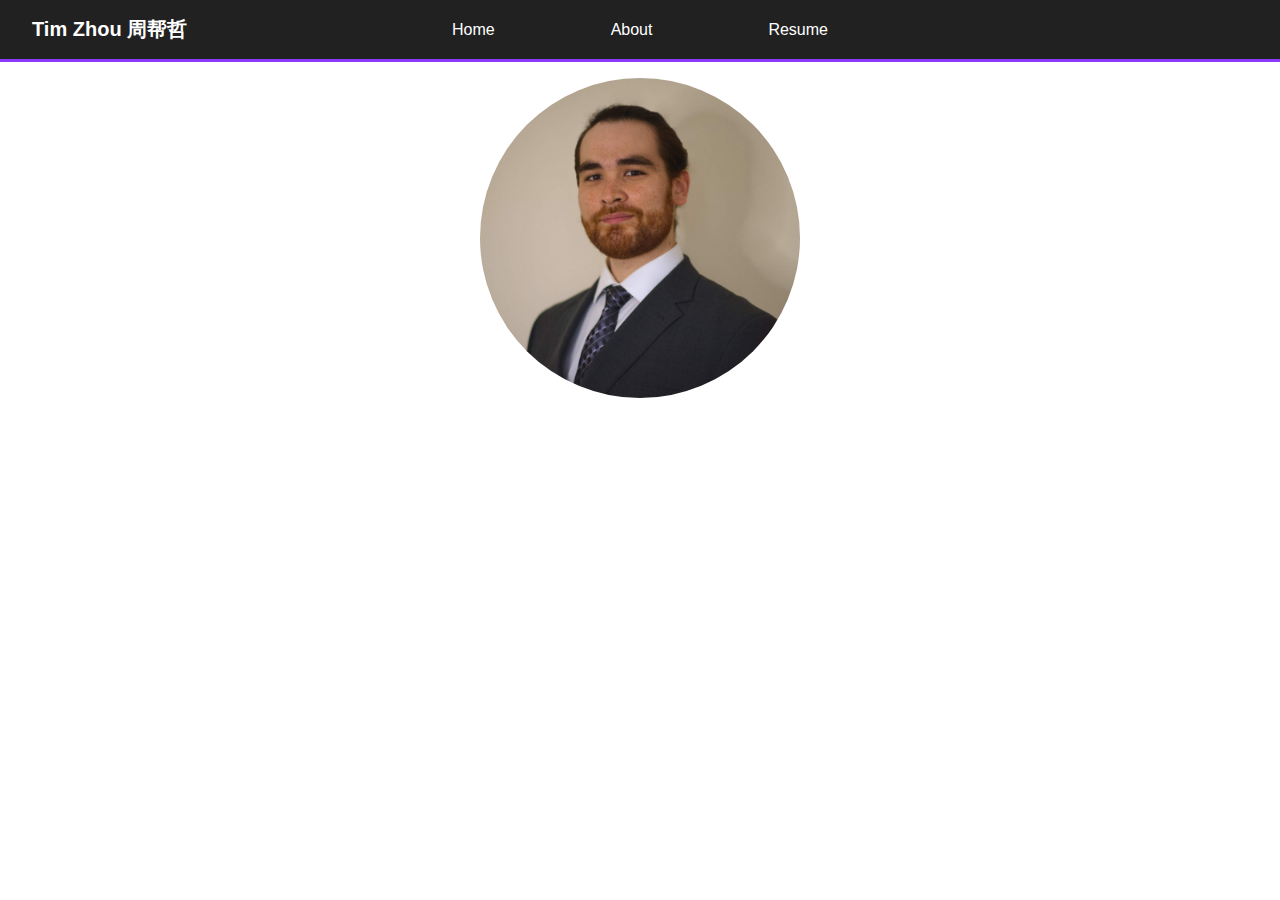
==== about.html @ 7d4e4eee "added links for about and homepage. Added images for both these pages as well. Starting to add some " ====
<!DOCTYPE html>
<html lang="en">
<head>
  <meta charset="UTF-8">
  <meta http-equiv="X-UA-Compatible" content="IE=edge">
  <meta name="viewport" content="width=device-width, initial-scale=1.0">
  <title>About</title>
  <link rel="stylesheet" href="css/BaseSettings.css">
  <link rel="stylesheet" href="css/NavbarHeader.css">
  <link rel="stylesheet" href="css/about/AboutMainContent.css">
</head>
<body>
  <header>
    <div class="header-container">
      
      <!-- Hamburger nav that works with pure css -->
      <input type="checkbox" id="hamburger-toggle">
      <div class="flex-hamburger">
        <label for="hamburger-toggle" class="hamburger">
          <span></span>
          <span></span>
        </label>
      </div>
  
      <!-- Drop down menu when nav is clicked on small width screen -->
      <nav class="flex-hamburger-menu">
        <a href="index.html">Home</a>
        <a href="about.html">About</a>
        <a href="#">Resume</a>
      </nav>
  
      <!-- (Placeholder for logo) & Name (personal website) -->
      <h1 class="flex-logo">
        <img style="display: none" src="##" alt="Tim Zhou's Logo">
        Tim Zhou 周帮哲
      </h1>
  
      <!-- Menu for larger width screen -->
      <nav class="menu flex-menu">
        <a href="index.html">Home</a>
        <a href="about.html">About</a>
        <a href="#">Resume</a>
      </nav>
  
      <div class="flex-nav-placeholder"></div>
  
    </div>
  </header>
  <main>
    <figure id="corporate-headshot-container">
      <img src="images/corporate-portrait-9-3-22.jpg" alt="Tim Zhou, Corporate Headshot" id="corporate-headshot">
    </figure>
  </main>
</body>
</html>
---- css/BaseSettings.css ----
/* Variables */
:root {
  --primary: #8c38ff;
  --light: #fff;
  --dark: #212121;
  --background: #fff;
}

/* Setting defaults for website */
* {
  margin: 0;
  padding: 0;
  box-sizing: border-box;
  font-family: "Fira sans", sans-serif;
}
---- css/NavbarHeader.css ----
header {
  /* Keep at top of screen */
  position: -webkit-sticky;
  position: -moz-sticky;
  position: -o-sticky;
  position: -ms-sticky;
  position: sticky;
  top: 0;

  /* Always at the front of content */
  z-index: 99;

  /* Formatting */
  background-color: var(--dark);
  /* Top & bottom / Left & right */
  padding: 16px 32px;
  border-bottom: 3px solid var(--primary);
}

/* Flexbox in header */
.header-container {
  display: flex;
  flex-wrap: wrap;
  align-self: flex-start;
}

/* Sections of flexbox container in header. Settings for small width screens */
.flex-hamburger {
  flex: 1 1 15%;
  display: flex;
  justify-content: flex-start;
  align-self: center;
  order: 1;
}
.flex-logo {
  flex: 1 1 70%;
  color: var(--light);
  display: flex;
  justify-content: center;
  user-select: none;
  order: 2;
  font-size: 1.25rem;
}
.flex-menu {
  display: none;
  order: 3;
}
.flex-nav-placeholder {
  flex: 1 1 15%;
  order: 4;
}
.flex-hamburger-menu {
  order: 5;

  display: flex;
  flex-direction: column;
  flex-basis: 100%;
  align-content: stretch;
  align-items: center;
  justify-content: space-evenly;
  height: 0;
  opacity: 0;

  transition: 0.5s;
}

/* Navigation on small width screens */
#hamburger-toggle {
  display: none;
}
.hamburger {
  /* Can't highlight this button */
  user-select: none;

  appearance: none;
  border: none;
  outline: none;
  background: none;
  cursor: pointer;
}

.hamburger span {
  display: block;
  width: 1.875rem;
  height: 0.1875rem;
  margin-top: 0.3125rem;
  margin-bottom: 0.3125rem;
  position: relative;

  background-color: var(--light);
  border-radius: 6px;
  z-index: 1;

  /* Starts from top left of origin */
  transform-origin: 0 0;

  transition: 0.4s;
}

/* Animation for when hamburger button clicked */
#hamburger-toggle:checked + div > label > span:nth-child(1) {
  transform: translate(2px, -6px) rotate(45deg);
}
#hamburger-toggle:checked + div > label > span:nth-child(2) {
  transform: translate(0px, 7px) rotate(-45deg);
}

#hamburger-toggle:checked ~ .flex-hamburger-menu {
  order: 5;
  height: 6rem;
  opacity: 1;
}

/* Menu button appearance */
.flex-hamburger-menu a,
.menu a {
  color: var(--light);
  text-decoration: none;
}

/* Settings when width is larger than 768 pixels */
@media (min-width: 768px) {
  .hamburger {
    display: none;
  }
  .flex-hamburger {
    display: none;
  }
  .flex-hamburger-menu {
    display: none;
  }
  #hamburger-toggle:checked ~ .flex-hamburger-menu {
    display: none;
  }
  .flex-menu {
    flex: 1 1 50%;
    display: flex;
    justify-content: space-evenly;
    align-self: center;
  }
  .flex-logo {
    flex: 1 1 25%;
    justify-content: flex-start;
  }
  .flex-nav-placeholder {
    flex: 1 1 25%;
  }
}

/* Only allow hover animation on mouse-like primary input device */
@media (hover: hover) {
  .hamburger:hover span:nth-child(2) {
    transform: translateX(5px);
  }
}
---- css/about/AboutMainContent.css ----
#corporate-headshot-container {
  display: flex;
  width: 100%;
  justify-content: center;
  padding: 16px;
}

#corporate-headshot {
  object-fit: cover;
  object-position: 0px -3.5rem;
  width: 20rem;
  height: 20rem;
  border-radius: 50%;
}
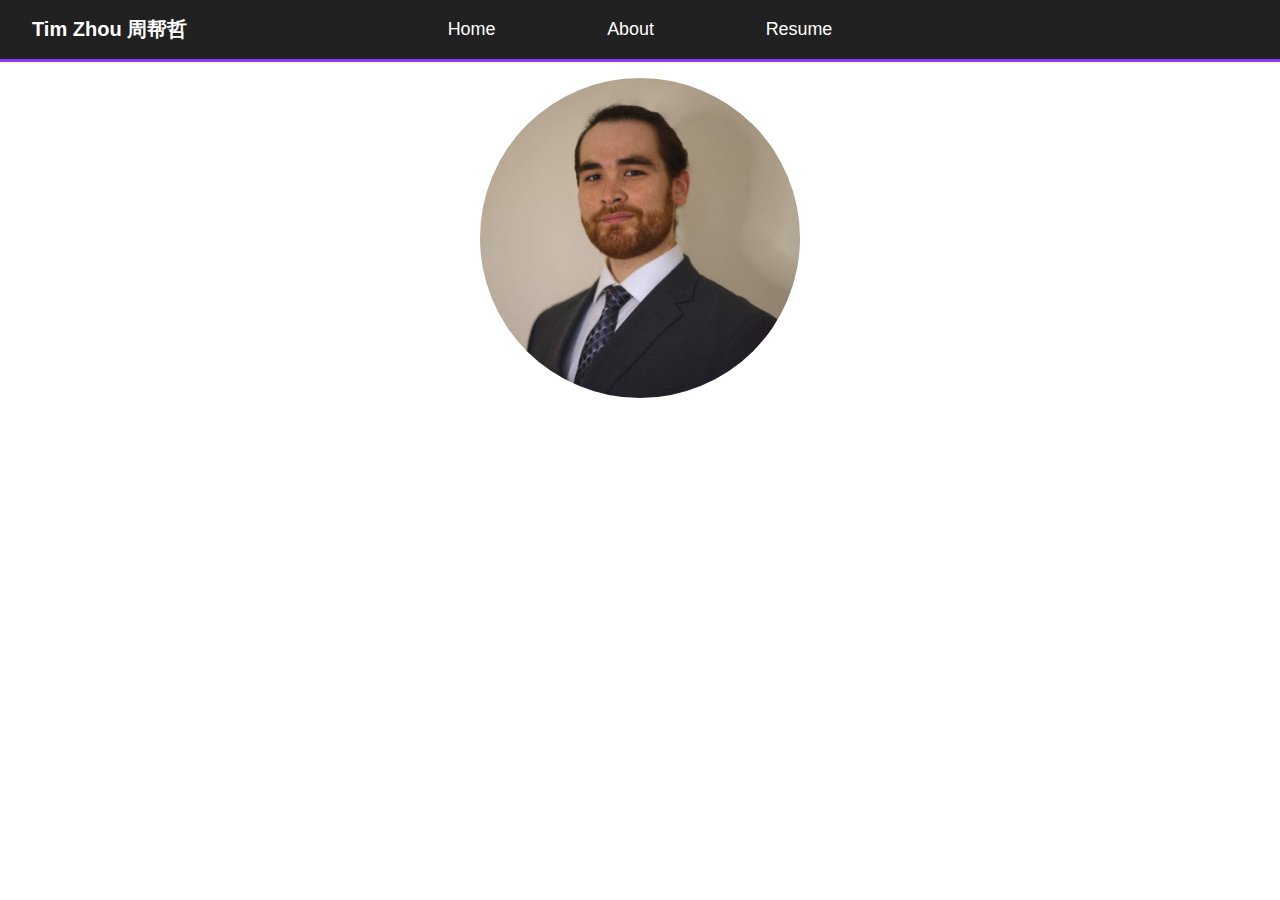
==== commit c0d74226: "Add the Open Sans font to the project" ====
--- a/about.html
+++ b/about.html
@@ -5,6 +5,7 @@
   <meta http-equiv="X-UA-Compatible" content="IE=edge">
   <meta name="viewport" content="width=device-width, initial-scale=1.0">
   <title>About</title>
+  <link rel="stylesheet" href="css/fonts.css">
   <link rel="stylesheet" href="css/BaseSettings.css">
   <link rel="stylesheet" href="css/NavbarHeader.css">
   <link rel="stylesheet" href="css/about/AboutMainContent.css">
--- a/css/fonts.css
+++ b/css/fonts.css
@@ -0,0 +1,174 @@
+/* Open Sans Font Family */
+@font-face {
+  font-family: "Open Sans";
+  src: url("fonts/OpenSans/OpenSans-Italic.eot");
+  src: url("fonts/OpenSans/OpenSans-Italic.eot?#iefix")
+      format("embedded-opentype"),
+    url("fonts/OpenSans/OpenSans-Italic.woff2") format("woff2"),
+    url("fonts/OpenSans/OpenSans-Italic.woff") format("woff"),
+    url("fonts/OpenSans/OpenSans-Italic.ttf") format("truetype"),
+    url("fonts/OpenSans/OpenSans-Italic.svg#OpenSans-Italic") format("svg");
+  font-weight: normal;
+  font-style: italic;
+  font-display: swap;
+}
+
+@font-face {
+  font-family: "Open Sans";
+  src: url("fonts/OpenSans/OpenSans-ExtraBold.eot");
+  src: url("fonts/OpenSans/OpenSans-ExtraBold.eot?#iefix")
+      format("embedded-opentype"),
+    url("fonts/OpenSans/OpenSans-ExtraBold.woff2") format("woff2"),
+    url("fonts/OpenSans/OpenSans-ExtraBold.woff") format("woff"),
+    url("fonts/OpenSans/OpenSans-ExtraBold.ttf") format("truetype"),
+    url("fonts/OpenSans/OpenSans-ExtraBold.svg#OpenSans-ExtraBold")
+      format("svg");
+  font-weight: bold;
+  font-style: normal;
+  font-display: swap;
+}
+
+@font-face {
+  font-family: "Open Sans";
+  src: url("fonts/OpenSans/OpenSans-SemiBoldItalic.eot");
+  src: url("fonts/OpenSans/OpenSans-SemiBoldItalic.eot?#iefix")
+      format("embedded-opentype"),
+    url("fonts/OpenSans/OpenSans-SemiBoldItalic.woff2") format("woff2"),
+    url("fonts/OpenSans/OpenSans-SemiBoldItalic.woff") format("woff"),
+    url("fonts/OpenSans/OpenSans-SemiBoldItalic.ttf") format("truetype"),
+    url("fonts/OpenSans/OpenSans-SemiBoldItalic.svg#OpenSans-SemiBoldItalic")
+      format("svg");
+  font-weight: 600;
+  font-style: italic;
+  font-display: swap;
+}
+
+@font-face {
+  font-family: "Open Sans";
+  src: url("fonts/OpenSans/OpenSans-Bold.eot");
+  src: url("fonts/OpenSans/OpenSans-Bold.eot?#iefix")
+      format("embedded-opentype"),
+    url("fonts/OpenSans/OpenSans-Bold.woff2") format("woff2"),
+    url("fonts/OpenSans/OpenSans-Bold.woff") format("woff"),
+    url("fonts/OpenSans/OpenSans-Bold.ttf") format("truetype"),
+    url("fonts/OpenSans/OpenSans-Bold.svg#OpenSans-Bold") format("svg");
+  font-weight: bold;
+  font-style: normal;
+  font-display: swap;
+}
+
+@font-face {
+  font-family: "Open Sans";
+  src: url("fonts/OpenSans/OpenSans-SemiBold.eot");
+  src: url("fonts/OpenSans/OpenSans-SemiBold.eot?#iefix")
+      format("embedded-opentype"),
+    url("fonts/OpenSans/OpenSans-SemiBold.woff2") format("woff2"),
+    url("fonts/OpenSans/OpenSans-SemiBold.woff") format("woff"),
+    url("fonts/OpenSans/OpenSans-SemiBold.ttf") format("truetype"),
+    url("fonts/OpenSans/OpenSans-SemiBold.svg#OpenSans-SemiBold") format("svg");
+  font-weight: 600;
+  font-style: normal;
+  font-display: swap;
+}
+
+@font-face {
+  font-family: "Open Sans";
+  src: url("fonts/OpenSans/OpenSans-MediumItalic.eot");
+  src: url("fonts/OpenSans/OpenSans-MediumItalic.eot?#iefix")
+      format("embedded-opentype"),
+    url("fonts/OpenSans/OpenSans-MediumItalic.woff2") format("woff2"),
+    url("fonts/OpenSans/OpenSans-MediumItalic.woff") format("woff"),
+    url("fonts/OpenSans/OpenSans-MediumItalic.ttf") format("truetype"),
+    url("fonts/OpenSans/OpenSans-MediumItalic.svg#OpenSans-MediumItalic")
+      format("svg");
+  font-weight: 500;
+  font-style: italic;
+  font-display: swap;
+}
+
+@font-face {
+  font-family: "Open Sans";
+  src: url("fonts/OpenSans/OpenSans-BoldItalic.eot");
+  src: url("fonts/OpenSans/OpenSans-BoldItalic.eot?#iefix")
+      format("embedded-opentype"),
+    url("fonts/OpenSans/OpenSans-BoldItalic.woff2") format("woff2"),
+    url("fonts/OpenSans/OpenSans-BoldItalic.woff") format("woff"),
+    url("fonts/OpenSans/OpenSans-BoldItalic.ttf") format("truetype"),
+    url("fonts/OpenSans/OpenSans-BoldItalic.svg#OpenSans-BoldItalic")
+      format("svg");
+  font-weight: bold;
+  font-style: italic;
+  font-display: swap;
+}
+
+@font-face {
+  font-family: "Open Sans";
+  src: url("fonts/OpenSans/OpenSans-LightItalic.eot");
+  src: url("fonts/OpenSans/OpenSans-LightItalic.eot?#iefix")
+      format("embedded-opentype"),
+    url("fonts/OpenSans/OpenSans-LightItalic.woff2") format("woff2"),
+    url("fonts/OpenSans/OpenSans-LightItalic.woff") format("woff"),
+    url("fonts/OpenSans/OpenSans-LightItalic.ttf") format("truetype"),
+    url("fonts/OpenSans/OpenSans-LightItalic.svg#OpenSans-LightItalic")
+      format("svg");
+  font-weight: 300;
+  font-style: italic;
+  font-display: swap;
+}
+
+@font-face {
+  font-family: "Open Sans";
+  src: url("fonts/OpenSans/OpenSans-ExtraBoldItalic.eot");
+  src: url("fonts/OpenSans/OpenSans-ExtraBoldItalic.eot?#iefix")
+      format("embedded-opentype"),
+    url("fonts/OpenSans/OpenSans-ExtraBoldItalic.woff2") format("woff2"),
+    url("fonts/OpenSans/OpenSans-ExtraBoldItalic.woff") format("woff"),
+    url("fonts/OpenSans/OpenSans-ExtraBoldItalic.ttf") format("truetype"),
+    url("fonts/OpenSans/OpenSans-ExtraBoldItalic.svg#OpenSans-ExtraBoldItalic")
+      format("svg");
+  font-weight: bold;
+  font-style: italic;
+  font-display: swap;
+}
+
+@font-face {
+  font-family: "Open Sans";
+  src: url("fonts/OpenSans/OpenSans-Medium.eot");
+  src: url("fonts/OpenSans/OpenSans-Medium.eot?#iefix")
+      format("embedded-opentype"),
+    url("fonts/OpenSans/OpenSans-Medium.woff2") format("woff2"),
+    url("fonts/OpenSans/OpenSans-Medium.woff") format("woff"),
+    url("fonts/OpenSans/OpenSans-Medium.ttf") format("truetype"),
+    url("fonts/OpenSans/OpenSans-Medium.svg#OpenSans-Medium") format("svg");
+  font-weight: 500;
+  font-style: normal;
+  font-display: swap;
+}
+
+@font-face {
+  font-family: "Open Sans";
+  src: url("fonts/OpenSans/OpenSans-Regular.eot");
+  src: url("fonts/OpenSans/OpenSans-Regular.eot?#iefix")
+      format("embedded-opentype"),
+    url("fonts/OpenSans/OpenSans-Regular.woff2") format("woff2"),
+    url("fonts/OpenSans/OpenSans-Regular.woff") format("woff"),
+    url("fonts/OpenSans/OpenSans-Regular.ttf") format("truetype"),
+    url("fonts/OpenSans/OpenSans-Regular.svg#OpenSans-Regular") format("svg");
+  font-weight: normal;
+  font-style: normal;
+  font-display: swap;
+}
+
+@font-face {
+  font-family: "Open Sans";
+  src: url("fonts/OpenSans/OpenSans-Light.eot");
+  src: url("fonts/OpenSans/OpenSans-Light.eot?#iefix")
+      format("embedded-opentype"),
+    url("fonts/OpenSans/OpenSans-Light.woff2") format("woff2"),
+    url("fonts/OpenSans/OpenSans-Light.woff") format("woff"),
+    url("fonts/OpenSans/OpenSans-Light.ttf") format("truetype"),
+    url("fonts/OpenSans/OpenSans-Light.svg#OpenSans-Light") format("svg");
+  font-weight: 300;
+  font-style: normal;
+  font-display: swap;
+}
--- a/css/BaseSettings.css
+++ b/css/BaseSettings.css
@@ -11,5 +11,12 @@
   margin: 0;
   padding: 0;
   box-sizing: border-box;
-  font-family: "Fira sans", sans-serif;
+  font-family: "Gill Sans", "Gill Sans MT", Calibri, "Trebuchet MS", sans-serif;
 }
+
+p {
+  padding-top: 8px;
+  padding-bottom: 8px;
+  padding-left: 32px;
+  padding-right: 32px;
+}
--- a/css/NavbarHeader.css
+++ b/css/NavbarHeader.css
@@ -61,7 +61,12 @@
   height: 0;
   opacity: 0;
 
-  transition: 0.5s;
+  /* Make the transition smooth on Safari iOS by hardware-acceleration*/
+  transform: translate3d(0, 0, 0);
+  -webkit-transform: translate3d(0, 0, 0);
+
+  -webkit-transition: 0.2s linear;
+  transition: 0.2s linear;
 }
 
 /* Navigation on small width screens */
@@ -116,6 +121,7 @@
 .menu a {
   color: var(--light);
   text-decoration: none;
+  font-size: 1.12rem;
 }
 
 /* Settings when width is larger than 768 pixels */
--- a/css/about/AboutMainContent.css
+++ b/css/about/AboutMainContent.css
@@ -1,6 +1,6 @@
 #corporate-headshot-container {
   display: flex;
-  width: 100%;
+  width: 100vw;
   justify-content: center;
   padding: 16px;
 }
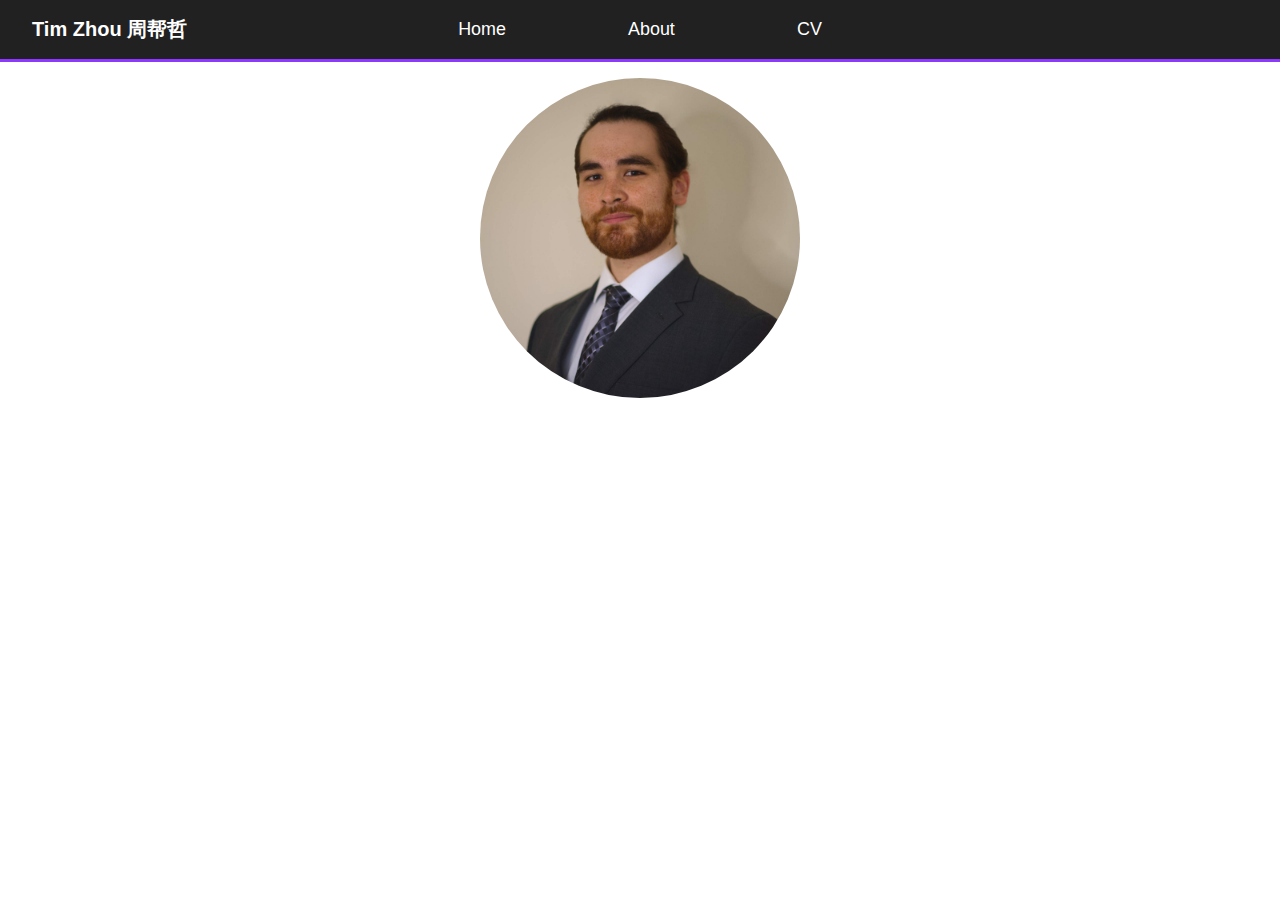
==== commit 3b43dfc7: "When going to homepage, go to / directory rather than index.html" ====
--- a/about.html
+++ b/about.html
@@ -25,9 +25,9 @@
   
       <!-- Drop down menu when nav is clicked on small width screen -->
       <nav class="flex-hamburger-menu">
-        <a href="index.html">Home</a>
+        <a href="/">Home</a>
         <a href="about.html">About</a>
-        <a href="#">Resume</a>
+        <a href="cv.html">CV</a>
       </nav>
   
       <!-- (Placeholder for logo) & Name (personal website) -->
@@ -38,9 +38,9 @@
   
       <!-- Menu for larger width screen -->
       <nav class="menu flex-menu">
-        <a href="index.html">Home</a>
+        <a href="/">Home</a>
         <a href="about.html">About</a>
-        <a href="#">Resume</a>
+        <a href="cv.html">CV</a>
       </nav>
   
       <div class="flex-nav-placeholder"></div>
--- a/css/BaseSettings.css
+++ b/css/BaseSettings.css
@@ -11,7 +11,7 @@
   margin: 0;
   padding: 0;
   box-sizing: border-box;
-  font-family: "Gill Sans", "Gill Sans MT", Calibri, "Trebuchet MS", sans-serif;
+  font-family: "Open Sans", Calibri, sans-serif;
 }
 
 p {
@@ -19,4 +19,5 @@
   padding-bottom: 8px;
   padding-left: 32px;
   padding-right: 32px;
+  font-weight: 300;
 }
--- a/css/NavbarHeader.css
+++ b/css/NavbarHeader.css
@@ -60,6 +60,7 @@
   justify-content: space-evenly;
   height: 0;
   opacity: 0;
+  overflow: hidden;
 
   /* Make the transition smooth on Safari iOS by hardware-acceleration*/
   transform: translate3d(0, 0, 0);
@@ -112,7 +113,7 @@
 
 #hamburger-toggle:checked ~ .flex-hamburger-menu {
   order: 5;
-  height: 6rem;
+  height: 8rem;
   opacity: 1;
 }
 
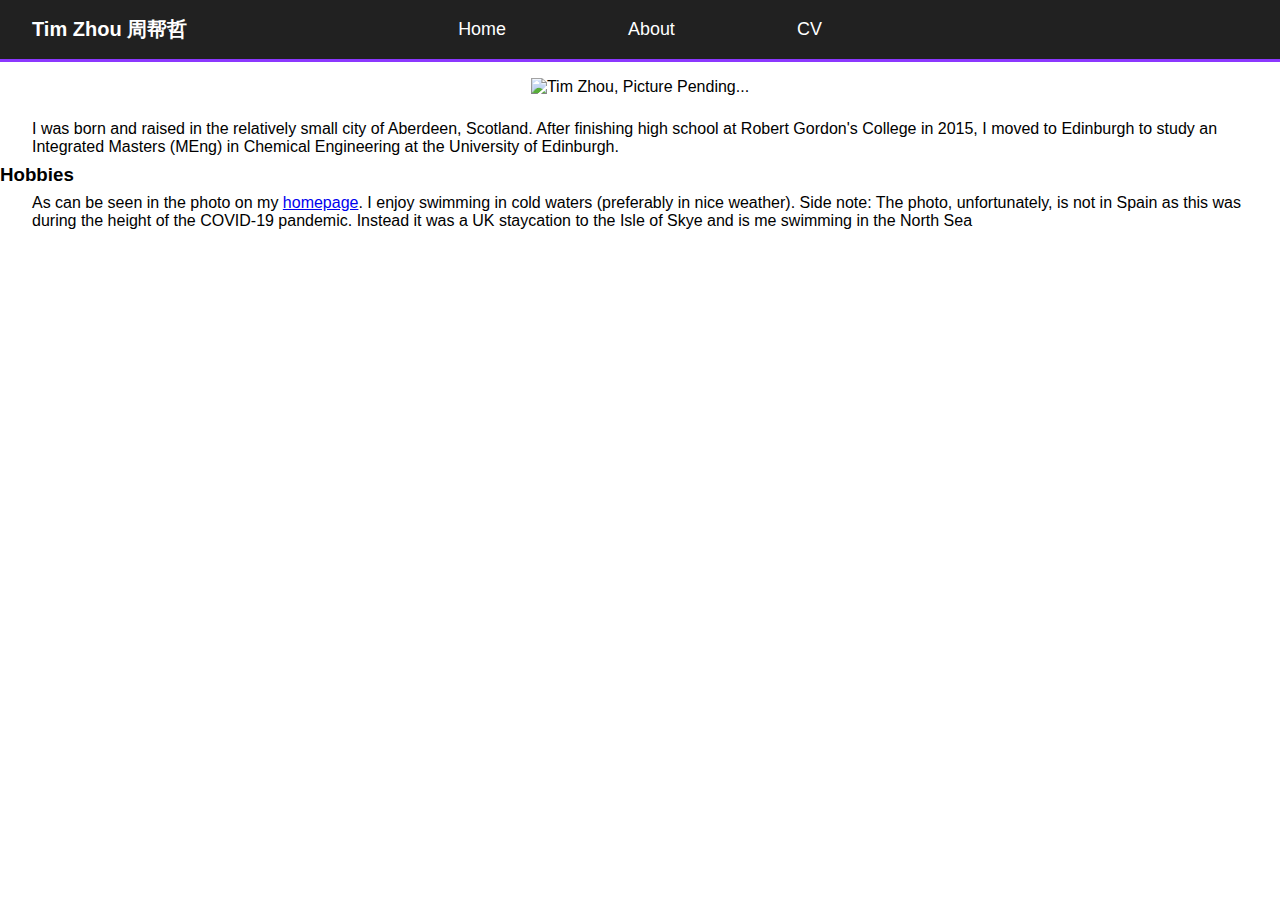
==== commit 8df4dd55: "alter base settings and add some CV info." ====
--- a/about.html
+++ b/about.html
@@ -49,8 +49,14 @@
   </header>
   <main>
     <figure id="corporate-headshot-container">
-      <img src="images/corporate-portrait-9-3-22.jpg" alt="Tim Zhou, Corporate Headshot" id="corporate-headshot">
+      <img src="#" alt="Tim Zhou, Picture Pending..." id="fun-picture">
     </figure>
+
+    <p>I was born and raised in the relatively small city of Aberdeen, Scotland. After finishing high school at Robert Gordon's College in 2015, I moved to Edinburgh to study an Integrated Masters (MEng) in Chemical Engineering at the University of Edinburgh.</p>
+
+    <h3>Hobbies</h3>
+    <p>As can be seen in the photo on my <a href="/">homepage</a>. I enjoy swimming in cold waters (preferably in nice weather). Side note: The photo, unfortunately, is not in Spain as this was during the height of the COVID-19 pandemic. Instead it was a UK staycation to the Isle of Skye and is me swimming in the North Sea</p>
+
   </main>
 </body>
 </html>--- a/css/BaseSettings.css
+++ b/css/BaseSettings.css
@@ -19,5 +19,8 @@
   padding-bottom: 8px;
   padding-left: 32px;
   padding-right: 32px;
+}
+
+main {
   font-weight: 300;
 }
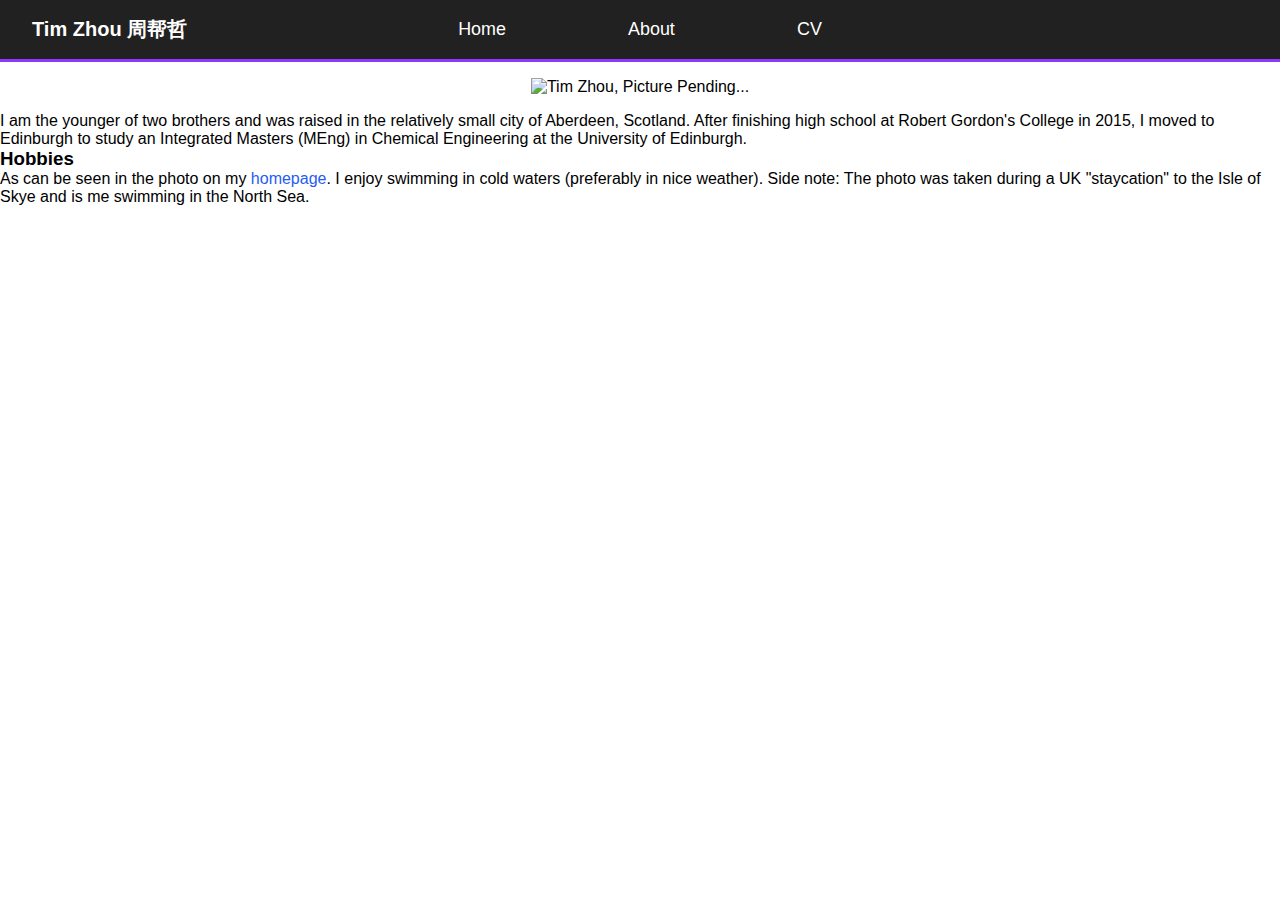
==== commit 48a23b71: "add link to cv" ====
--- a/about.html
+++ b/about.html
@@ -52,10 +52,10 @@
       <img src="#" alt="Tim Zhou, Picture Pending..." id="fun-picture">
     </figure>
 
-    <p>I was born and raised in the relatively small city of Aberdeen, Scotland. After finishing high school at Robert Gordon's College in 2015, I moved to Edinburgh to study an Integrated Masters (MEng) in Chemical Engineering at the University of Edinburgh.</p>
+    <p>I am the younger of two brothers and was raised in the relatively small city of Aberdeen, Scotland. After finishing high school at Robert Gordon's College in 2015, I moved to Edinburgh to study an Integrated Masters (MEng) in Chemical Engineering at the University of Edinburgh.</p>
 
     <h3>Hobbies</h3>
-    <p>As can be seen in the photo on my <a href="/">homepage</a>. I enjoy swimming in cold waters (preferably in nice weather). Side note: The photo, unfortunately, is not in Spain as this was during the height of the COVID-19 pandemic. Instead it was a UK staycation to the Isle of Skye and is me swimming in the North Sea</p>
+    <p>As can be seen in the photo on my <a href="/">homepage</a>. I enjoy swimming in cold waters (preferably in nice weather). Side note: The photo was taken during a UK "staycation" to the Isle of Skye and is me swimming in the North Sea.</p>
 
   </main>
 </body>
--- a/css/BaseSettings.css
+++ b/css/BaseSettings.css
@@ -14,13 +14,15 @@
   font-family: "Open Sans", Calibri, sans-serif;
 }
 
-p {
-  padding-top: 8px;
-  padding-bottom: 8px;
-  padding-left: 32px;
-  padding-right: 32px;
-}
-
 main {
   font-weight: 300;
 }
+
+a {
+  text-decoration: none;
+  color: #1f5cf4;
+}
+
+a:hover {
+  color: #7a9df2;
+}
--- a/css/NavbarHeader.css
+++ b/css/NavbarHeader.css
@@ -66,8 +66,8 @@
   transform: translate3d(0, 0, 0);
   -webkit-transform: translate3d(0, 0, 0);
 
-  -webkit-transition: 0.2s linear;
-  transition: 0.2s linear;
+  -webkit-transition: 0.38s;
+  transition: 0.38s;
 }
 
 /* Navigation on small width screens */
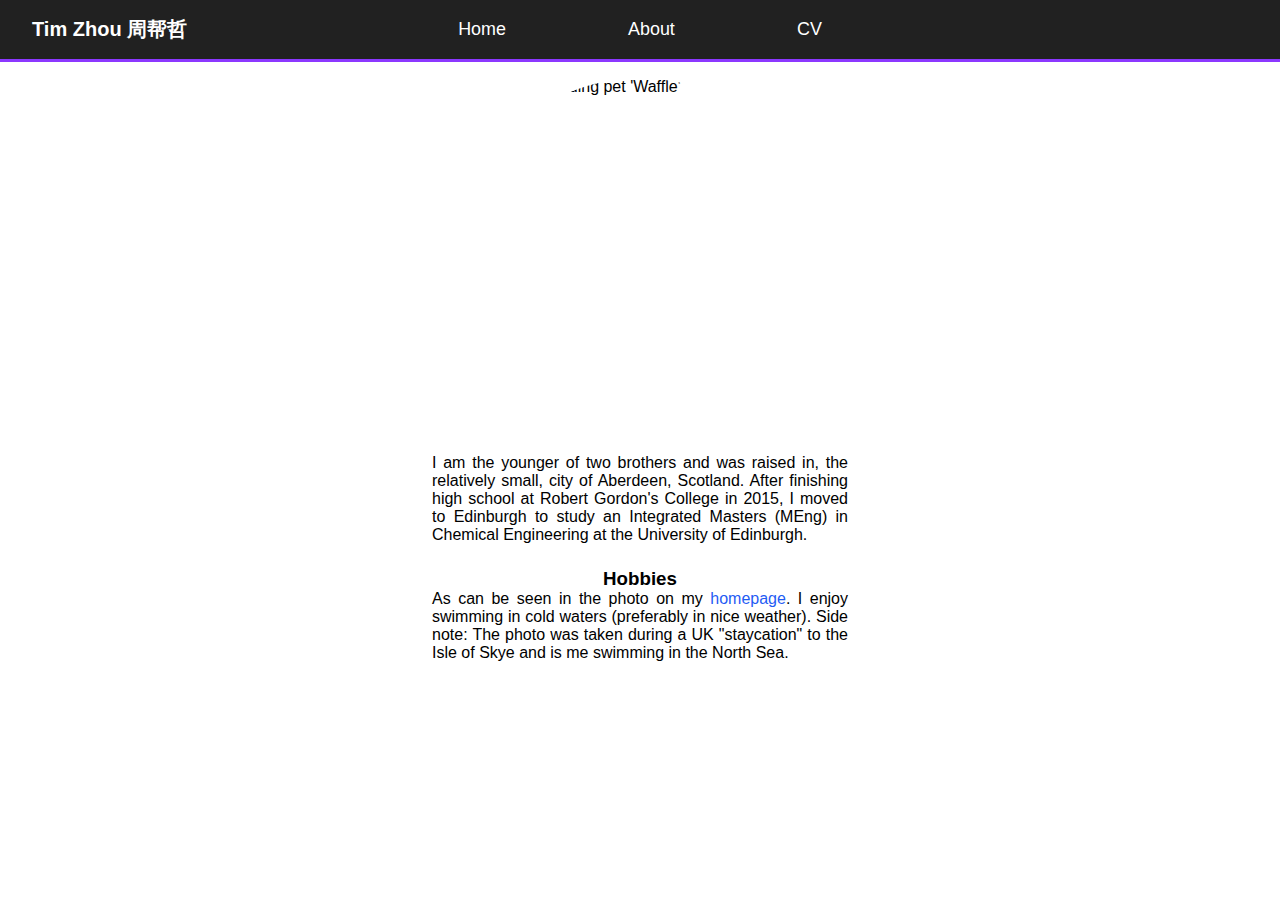
==== commit 084f870c: "improve formatting of cv page, alter media css queries to be based on rem rather than pixels for ada" ====
--- a/about.html
+++ b/about.html
@@ -47,15 +47,20 @@
   
     </div>
   </header>
+
   <main>
-    <figure id="corporate-headshot-container">
-      <img src="#" alt="Tim Zhou, Picture Pending..." id="fun-picture">
+    <figure id="tim-waffle-container">
+      <img src="images/tim-waffle-sun.jpg" alt="Tim Zhou holding pet 'Waffle'" id="tim-waffle-photo">
     </figure>
 
-    <p>I am the younger of two brothers and was raised in the relatively small city of Aberdeen, Scotland. After finishing high school at Robert Gordon's College in 2015, I moved to Edinburgh to study an Integrated Masters (MEng) in Chemical Engineering at the University of Edinburgh.</p>
+    <div id="main-content">
+      <p>I am the younger of two brothers and was raised in, the relatively small, city of Aberdeen, Scotland. After finishing high school at Robert Gordon's College in 2015, I moved to Edinburgh to study an Integrated Masters (MEng) in Chemical Engineering at the University of Edinburgh.</p>
 
-    <h3>Hobbies</h3>
-    <p>As can be seen in the photo on my <a href="/">homepage</a>. I enjoy swimming in cold waters (preferably in nice weather). Side note: The photo was taken during a UK "staycation" to the Isle of Skye and is me swimming in the North Sea.</p>
+      <h3>Hobbies</h3>
+      <p>As can be seen in the photo on my <a href="/">homepage</a>. I enjoy swimming in cold waters (preferably in nice weather). Side note: The photo was taken during a UK "staycation" to the Isle of Skye and is me swimming in the North Sea.</p>
+
+    </div>
+    
 
   </main>
 </body>
--- a/css/NavbarHeader.css
+++ b/css/NavbarHeader.css
@@ -125,8 +125,8 @@
   font-size: 1.12rem;
 }
 
-/* Settings when width is larger than 768 pixels */
-@media (min-width: 768px) {
+/* Settings when width is larger than 768 pixels (when standard rem - 16px used)*/
+@media (min-width: 48rem) {
   .hamburger {
     display: none;
   }
--- a/css/about/AboutMainContent.css
+++ b/css/about/AboutMainContent.css
@@ -1,14 +1,29 @@
-#corporate-headshot-container {
+#tim-waffle-container {
   display: flex;
   width: 100vw;
   justify-content: center;
   padding: 16px;
 }
 
-#corporate-headshot {
+#tim-waffle-photo {
   object-fit: cover;
-  object-position: 0px -3.5rem;
-  width: 20rem;
-  height: 20rem;
+  object-position: 0px -2rem;
+  width: 40vh;
+  height: 40vh;
   border-radius: 50%;
 }
+
+#main-content {
+  display: flex;
+  flex-direction: column;
+  padding-left: 32px;
+  padding-right: 32px;
+  padding-bottom: 32px;
+  align-items: center;
+}
+
+p {
+  margin-bottom: 1.5rem;
+  text-align: justify;
+  width: 26rem;
+}
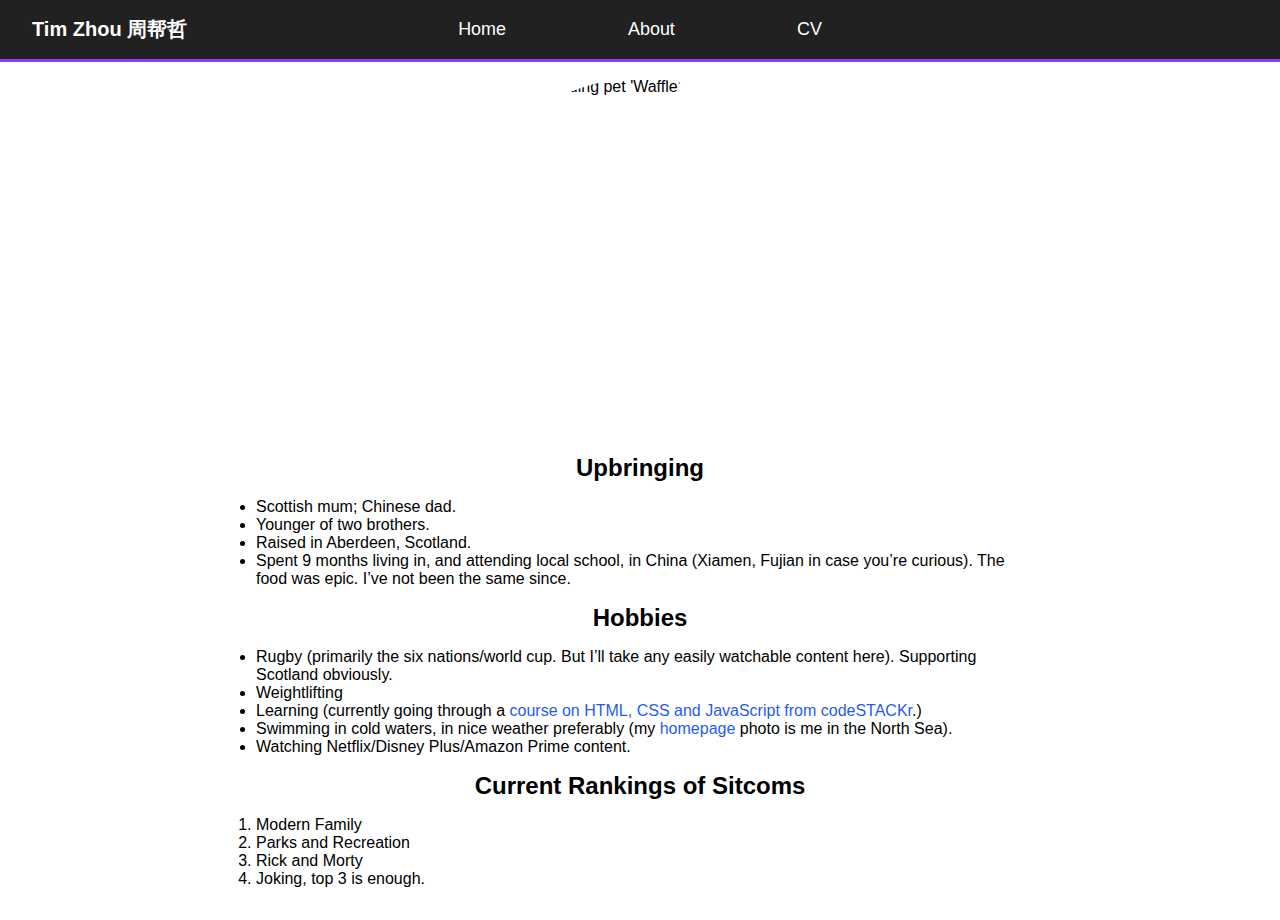
==== commit 1cac7e16: "update cv formatting, remove target attributes from anchor tags. update about page" ====
--- a/about.html
+++ b/about.html
@@ -54,10 +54,30 @@
     </figure>
 
     <div id="main-content">
-      <p>I am the younger of two brothers and was raised in, the relatively small, city of Aberdeen, Scotland. After finishing high school at Robert Gordon's College in 2015, I moved to Edinburgh to study an Integrated Masters (MEng) in Chemical Engineering at the University of Edinburgh.</p>
+      <h2>Upbringing</h2>
+      <ul>
+        <li>Scottish mum; Chinese dad.</li>
+        <li>Younger of two brothers.</li>
+        <li>Raised in Aberdeen, Scotland.</li>
+        <li>Spent 9 months living in, and attending local school, in China (Xiamen, Fujian in case you’re curious). The food was epic. I’ve not been the same since.</li>
+      </ul>
 
-      <h3>Hobbies</h3>
-      <p>As can be seen in the photo on my <a href="/">homepage</a>. I enjoy swimming in cold waters (preferably in nice weather). Side note: The photo was taken during a UK "staycation" to the Isle of Skye and is me swimming in the North Sea.</p>
+      <h2>Hobbies</h2>
+      <ul>
+        <li>Rugby (primarily the six nations/world cup. But I’ll take any easily watchable content here). Supporting Scotland obviously.</li>
+        <li>Weightlifting</li>
+        <li>Learning (currently going through a <a href="https://courses.codestackr.com/view/courses/2022-web-dev-roadmap/">course on HTML, CSS and JavaScript from codeSTACKr</a>.)</li>
+        <li>Swimming in cold waters, in nice weather preferably (my <a href="/">homepage</a> photo is me in the North Sea).</li>
+        <li>Watching Netflix/Disney Plus/Amazon Prime content.</li>
+      </ul>
+
+      <h2>Current Rankings of Sitcoms</h2>
+      <ol>
+        <li>Modern Family</li>
+        <li>Parks and Recreation</li>
+        <li>Rick and Morty</li>
+        <li>Joking, top 3 is enough.</li>
+      </ol>
 
     </div>
     
--- a/css/about/AboutMainContent.css
+++ b/css/about/AboutMainContent.css
@@ -2,7 +2,7 @@
   display: flex;
   width: 100vw;
   justify-content: center;
-  padding: 16px;
+  padding-top: 16px;
 }
 
 #tim-waffle-photo {
@@ -16,14 +16,28 @@
 #main-content {
   display: flex;
   flex-direction: column;
-  padding-left: 32px;
-  padding-right: 32px;
-  padding-bottom: 32px;
-  align-items: center;
+  margin-left: 32px;
+  margin-right: 32px;
+  margin-bottom: 32px;
+  align-items: flex-start;
 }
 
 p {
   margin-bottom: 1.5rem;
   text-align: justify;
-  width: 26rem;
+  width: 80vw;
 }
+
+h2 {
+  align-self: center;
+  margin-bottom: 1rem;
+  margin-top: 1rem;
+}
+
+/* Settings when width is larger than 768 pixels (when standard rem - 16px used)*/
+@media (min-width: 48rem) {
+  #main-content {
+    margin-left: 20vw;
+    margin-right: 20vw;
+  }
+}
